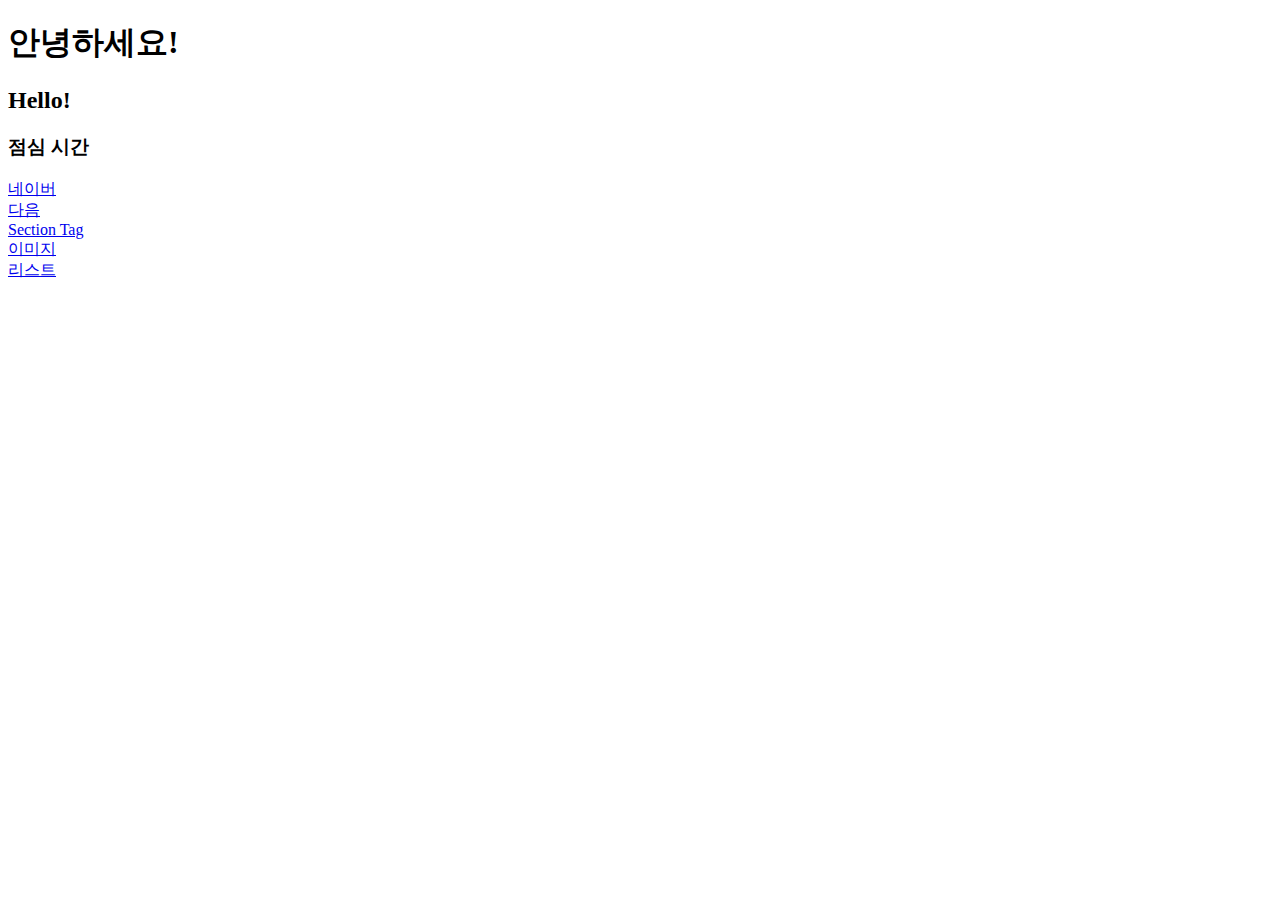
==== lab01/src/main/webapp/index.html @ 5bd561c1 "20240510" ====
<!-- 

 -->

<!DOCTYPE html><!-- DTD: 문서타입 선언 -->
<html>
<head><!-- 웹 페이지의 설정 : 인코딩, 타이틀, css, JavaSctript, ...포함해야 한다. -->
    <meta charset="UTF-8"><!--meta 태그는 html의 인코딩 설정. 브라우저한테 인코딩을 알려주는 것. -->
    <title>Lab01</title><!-- 브라우저 탭 타이틀 -->
</head>
<body><!-- 브라우저 화면에 보여지는 부분은 body 태그에서 작성하면 됨. -->
    <!--heading tag : h1 ~ h6 문서의 제목이 넣어지는 부분. h1이 가장 크고 점점 작음.-->
    <h1>안녕하세요!</h1>
    <h2>Hello!</h2>
    <h3>점심 시간</h3>
    
    <!-- anchor : 화면에 링크보여주는 것 -->
    <a href="https://www.naver.com">네이버</a>
    <br /><!-- line 줄바꿈 -->
    <a href="https://wwww.daum.net">다음</a>
    
    <u1>
        <li>
            <a href="section.html">Section Tag</a>
        </li>
        <li>
            <a href="image.html">이미지</a>
        <li>
            <a href="list.html">리스트</a>
        </li>
            
        </li>
    </u1>
    
</body>
</html>
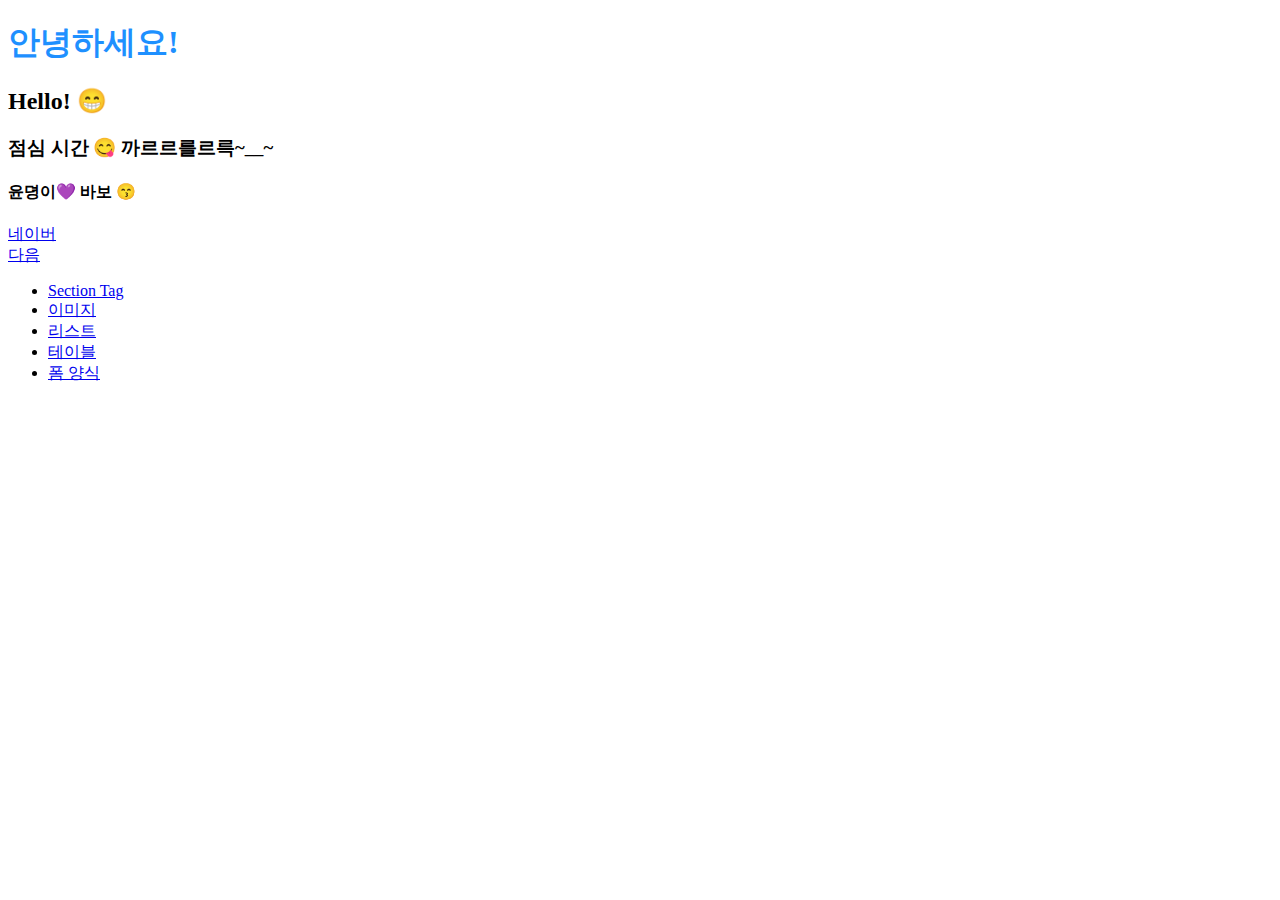
==== commit 97136f7d: "20240513" ====
--- a/lab01/src/main/webapp/index.html
+++ b/lab01/src/main/webapp/index.html
@@ -10,27 +10,36 @@
 </head>
 <body><!-- 브라우저 화면에 보여지는 부분은 body 태그에서 작성하면 됨. -->
     <!--heading tag : h1 ~ h6 문서의 제목이 넣어지는 부분. h1이 가장 크고 점점 작음.-->
-    <h1>안녕하세요!</h1>
-    <h2>Hello!</h2>
-    <h3>점심 시간</h3>
+    <h1 style="color:DodgerBlue;">안녕하세요!</h1>
+    <h2>Hello! &#128513;</h2>
+    <h3>점심 시간 &#128523; 까르르를르륵~__~</h3>
+    <h4> 윤뎡이&#128156; 바보 &#128537;</h4>
     
     <!-- anchor : 화면에 링크보여주는 것 -->
     <a href="https://www.naver.com">네이버</a>
     <br /><!-- line 줄바꿈 -->
     <a href="https://wwww.daum.net">다음</a>
     
-    <u1>
+    <ul>
         <li>
             <a href="section.html">Section Tag</a>
         </li>
         <li>
             <a href="image.html">이미지</a>
+        </li>
         <li>
             <a href="list.html">리스트</a>
         </li>
-            
+        <li>
+            <a href="table.html">테이블</a>
         </li>
-    </u1>
+        <li>
+            <a href="form.html">폼 양식</a>
+        </li>
+        
+    
+        
+    </ul>
     
 </body>
 </html>